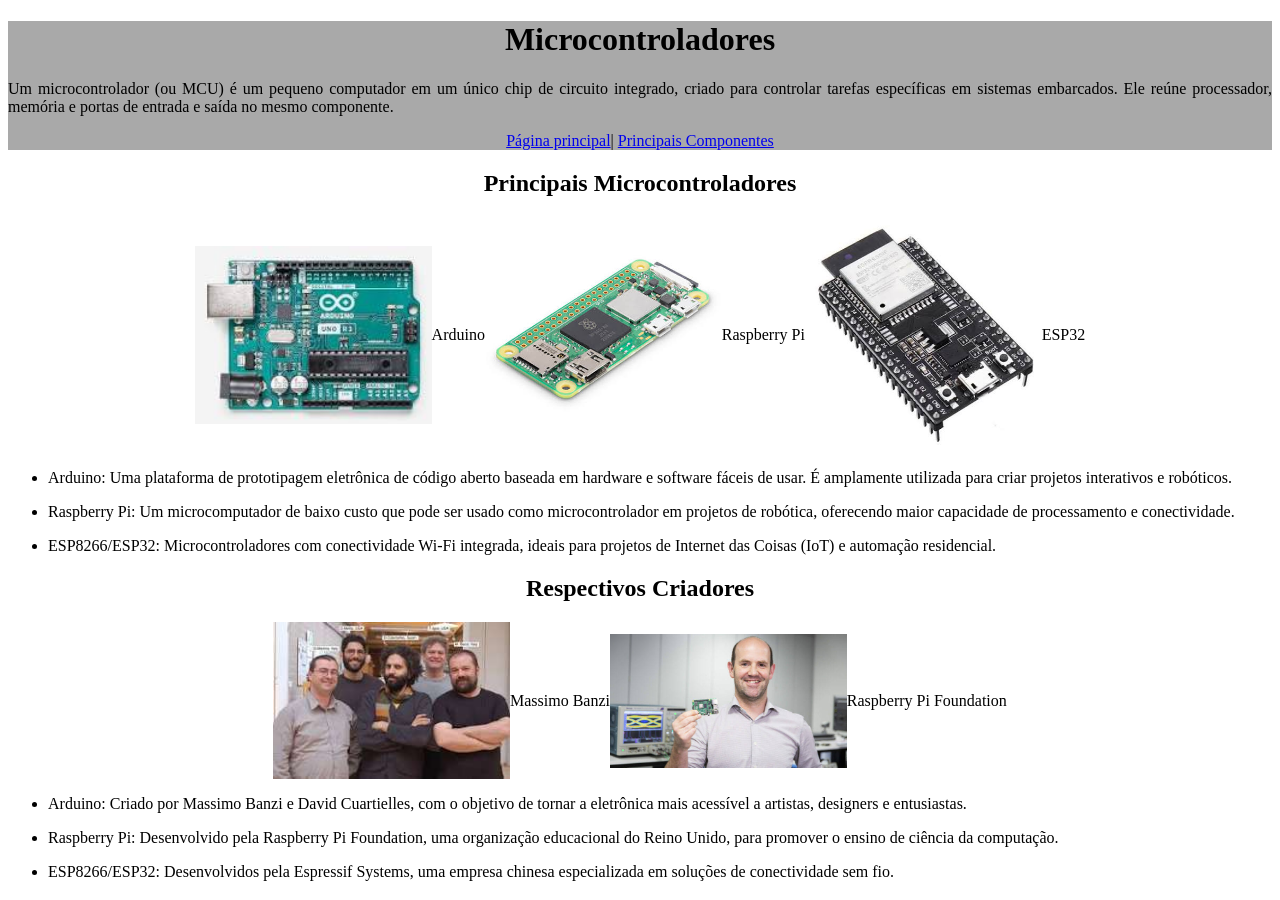
==== microc.html @ 7609b0c3 "4 c commit" ====
<!DOCTYPE html>
<html lang="pt-br">
    <head>
        <meta charset="UTF-8">
        <title>Microcontroladores</title>
        <link rel="stylesheet" href="css/estilo.css"> 
    </head>
    <body>
        <header id="centro">
            <h1>Microcontroladores</h1>
            <p>Um microcontrolador (ou MCU) é um pequeno computador em um único chip de circuito integrado, criado para controlar tarefas específicas em sistemas embarcados. Ele reúne processador, memória e portas de entrada e saída no mesmo componente.</p>
            <nav>
                <a href="Robo.html">Página principal</a>|
                <a href="principais.html">Principais Componentes</a>
            </nav>
        </header>
        <h2 id="centro">Principais Microcontroladores</h2>
        <figure id="ladoalado">
            <img src="img/arduino.jpeg" alt="Arduino" id="lado">
            <figcaption>Arduino</figcaption>
            <img src="img/rasberry.jpeg" alt="Raspberry Pi" id="lado">
            <figcaption>Raspberry Pi</figcaption>
            <img src="img/esp32.jpeg" alt="ESP32" id="lado">
            <figcaption>ESP32</figcaption>
        </figure>
        <ul>
            <li><p>Arduino: Uma plataforma de prototipagem eletrônica de código aberto baseada em hardware e software fáceis de usar. É amplamente utilizada para criar projetos interativos e robóticos.</p></li>
            <li><p>Raspberry Pi: Um microcomputador de baixo custo que pode ser usado como microcontrolador em projetos de robótica, oferecendo maior capacidade de processamento e conectividade.</p></li>
            <li><p>ESP8266/ESP32: Microcontroladores com conectividade Wi-Fi integrada, ideais para projetos de Internet das Coisas (IoT) e automação residencial.</p></li>
        </ul>
        <h2 id="centro">Respectivos Criadores</h2>
        <figure id="ladoalado">
            <img src="img/CriadorA.jpeg" alt="Equipe Arduino" id="lado">
            <figcaption>Massimo Banzi</figcaption>
            <img src="img/CriadorR.jpeg" alt="Raspberry Pi Foundation" id="lado">
            <figcaption>Raspberry Pi Foundation</figcaption>
        </figure>
        <ul>
            <li><p>Arduino: Criado por Massimo Banzi e David Cuartielles, com o objetivo de tornar a eletrônica mais acessível a artistas, designers e entusiastas.</p></li>
            <li><p>Raspberry Pi: Desenvolvido pela Raspberry Pi Foundation, uma organização educacional do Reino Unido, para promover o ensino de ciência da computação.</p></li>
            <li><p>ESP8266/ESP32: Desenvolvidos pela Espressif Systems, uma empresa chinesa especializada em soluções de conectividade sem fio.</p></li>
        </ul>
    </body>
</html>
---- css/estilo.css ----
#centro{
    text-align: center;
}
#lado{
    width: 20%;
}
#ladoalado{
    display: flex;
    justify-content: center;
    align-items: center;
}
p{
    text-align: justify;
}
header{
    background-color: darkgray;
}
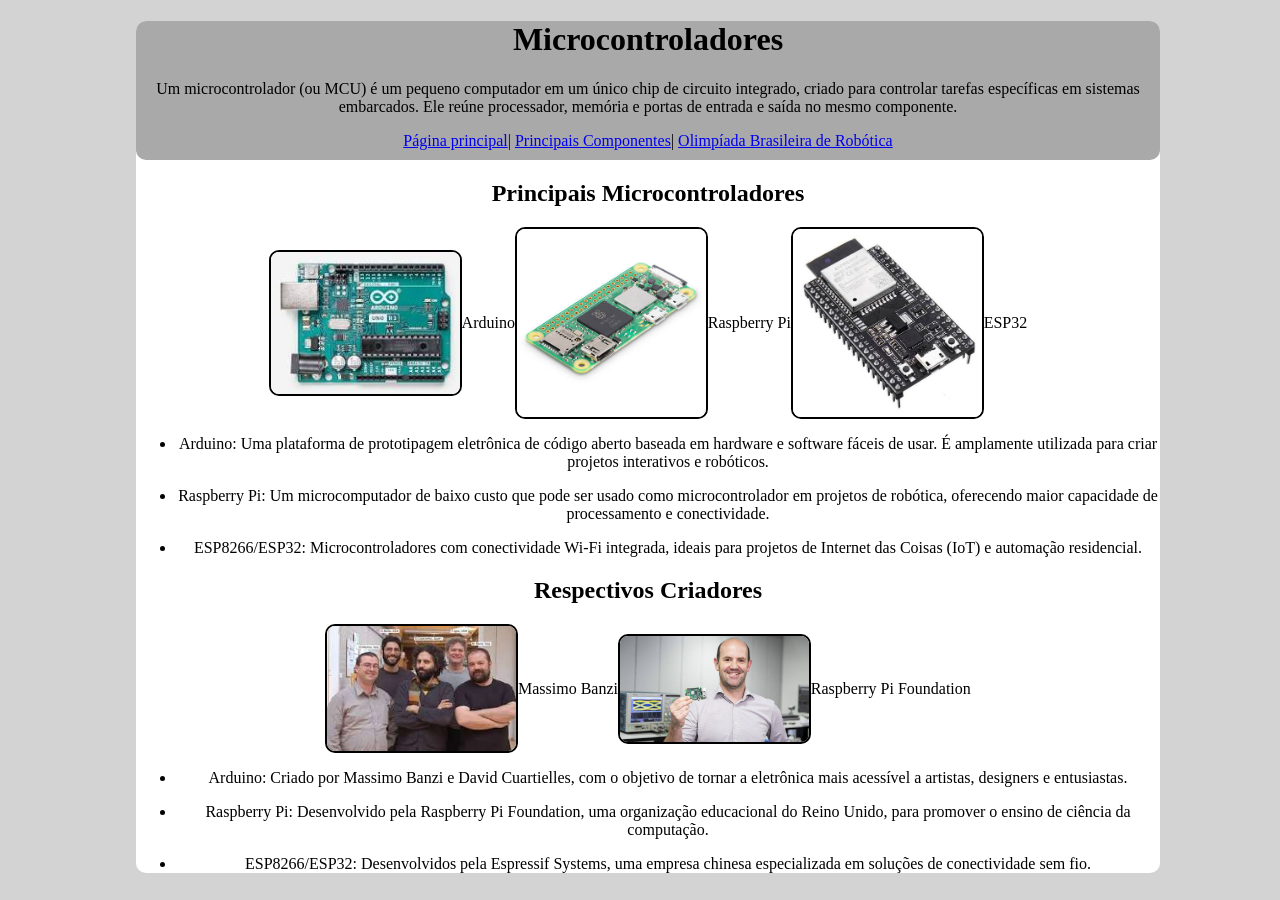
==== commit 7d5a44e6: "4 c commit" ====
--- a/microc.html
+++ b/microc.html
@@ -10,8 +10,9 @@
             <h1>Microcontroladores</h1>
             <p>Um microcontrolador (ou MCU) é um pequeno computador em um único chip de circuito integrado, criado para controlar tarefas específicas em sistemas embarcados. Ele reúne processador, memória e portas de entrada e saída no mesmo componente.</p>
             <nav>
-                <a href="Robo.html">Página principal</a>|
-                <a href="principais.html">Principais Componentes</a>
+                <a href="index.html">Página principal</a>|
+                <a href="principais.html">Principais Componentes</a>|
+                <a href="obr.html">Olimpíada Brasileira de Robótica</a>
             </nav>
         </header>
         <h2 id="centro">Principais Microcontroladores</h2>
--- a/css/estilo.css
+++ b/css/estilo.css
@@ -1,17 +1,45 @@
 #centro{
     text-align: center;
+    border-radius: 10px;
 }
 #lado{
     width: 20%;
+    border-radius: 10px;
 }
 #ladoalado{
     display: flex;
     justify-content: center;
     align-items: center;
 }
+html{
+    background-color: lightgray;
+    border-radius: 15px;
+}
+body{
+    background-color: white;
+    border-radius: 10px;
+    width: 80%;
+    position: relative;
+    left: 10%;
+}
 p{
-    text-align: justify;
+    text-align: center;
+
 }
+
 header{
     background-color: darkgray;
+    border-bottom: 10px solid darkgray;
+}
+img{
+    border-color: black;
+    border-width: 2px;
+    border-style: solid;
+}
+.menu{
+    background-color: darkgray;
+    border-radius: 10px;
+    width: 20%;
+    position: relative;
+    position: fixed;
 }
